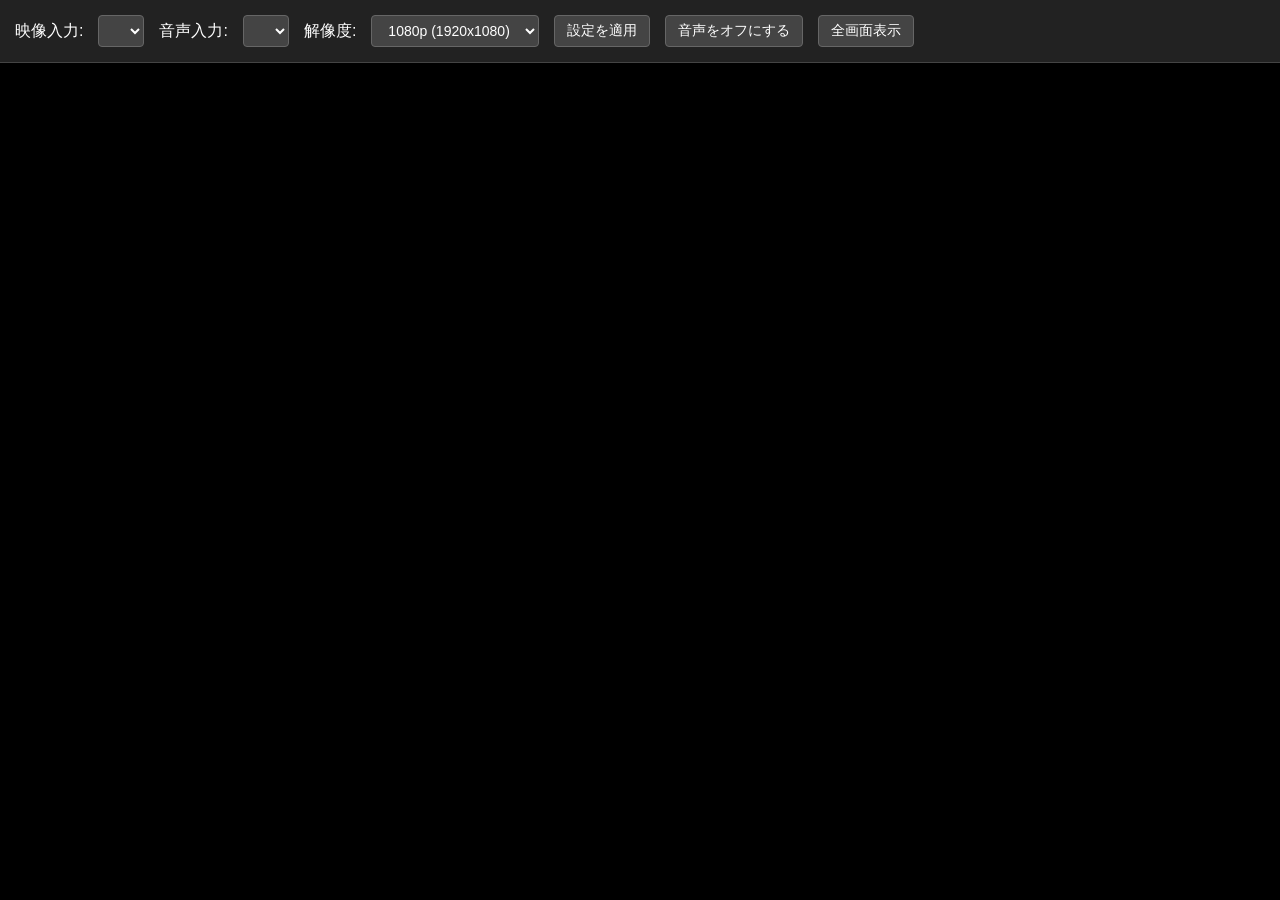
==== index.html @ 320033e0 "Update index.html" ====
<!DOCTYPE html>
<html lang="ja">
<head>
    <meta charset="UTF-8">
    <title>Capture Viewer</title>
    <style>
        /* 画面全体のレイアウト設定 */
        body { margin: 0; padding: 0; background: #111; color: #fff; font-family: sans-serif; display: flex; flex-direction: column; height: 100vh; }
        
        /* コントロールパネルのデザイン */
        #controls { padding: 15px; background: #222; display: flex; gap: 15px; align-items: center; flex-wrap: wrap; border-bottom: 1px solid #444; }
        
        /* 映像表示エリアのデザイン */
        #video-container { flex-grow: 1; display: flex; justify-content: center; align-items: center; background: #000; }
        video { max-width: 100%; max-height: 100%; object-fit: contain; }
        
        /* フォーム部品のデザイン */
        button, select { padding: 6px 12px; font-size: 14px; background: #444; color: #fff; border: 1px solid #666; border-radius: 4px; cursor: pointer; }
        button:hover, select:hover { background: #555; }
        
        /* ミュート状態のボタンデザイン */
        #mute-btn.muted { background: #cc0000; border-color: #aa0000; }
        #mute-btn.muted:hover { background: #ee0000; }
    </style>
</head>
<body>

<!-- 設定項目UI -->
<div id="controls">
    <label for="video-source">映像入力:</label>
    <select id="video-source"></select>

    <label for="audio-source">音声入力:</label>
    <select id="audio-source"></select>

    <label for="resolution">解像度:</label>
    <select id="resolution">
        <option value="1920x1080">1080p (1920x1080)</option>
        <option value="1280x720">720p (1280x720)</option>
        <option value="640x480">480p (640x480)</option>
    </select>

    <button id="start-btn">設定を適用</button>
    <button id="mute-btn">音声をオフにする</button>
    <button id="fullscreen-btn">全画面表示</button>
</div>

<!-- 映像表示領域 -->
<div id="video-container">
    <video autoplay id="v" playsinline></video>
</div>

<script>
    const videoElement = document.getElementById('v');
    const videoSelect = document.getElementById('video-source');
    const audioSelect = document.getElementById('audio-source');
    const resolutionSelect = document.getElementById('resolution');
    const startBtn = document.getElementById('start-btn');
    const muteBtn = document.getElementById('mute-btn');
    const fullscreenBtn = document.getElementById('fullscreen-btn');

    let currentStream;
    let isMuted = false;

    // 1. 接続されているデバイスを取得し、プルダウンに追加する
    async function getDevices() {
        try {
            await navigator.mediaDevices.getUserMedia({ video: true, audio: true });
            const devices = await navigator.mediaDevices.enumerateDevices();
            
            videoSelect.innerHTML = '';
            audioSelect.innerHTML = '';

            devices.forEach(device => {
                const option = document.createElement('option');
                option.value = device.deviceId;
                if (device.kind === 'videoinput') {
                    option.text = device.label || `カメラ ${videoSelect.length + 1}`;
                    videoSelect.appendChild(option);
                } else if (device.kind === 'audioinput') {
                    option.text = device.label || `マイク ${audioSelect.length + 1}`;
                    audioSelect.appendChild(option);
                }
            });
        } catch (error) {
            console.error('デバイスの取得エラー:', error);
            alert('カメラ・マイクへのアクセスが許可されていないか、デバイスが見つかりません。');
        }
    }

    // 2. 選択された設定で映像と音声の取得を開始する
    async function startStream() {
        if (currentStream) {
            currentStream.getTracks().forEach(track => track.stop());
        }

        const videoSource = videoSelect.value;
        const audioSource = audioSelect.value;
        const [width, height] = resolutionSelect.value.split('x').map(Number);

        const constraints = {
            video: {
                deviceId: videoSource ? { exact: videoSource } : undefined,
                width: { ideal: width },
                height: { ideal: height }
            },
            audio: {
                deviceId: audioSource ? { exact: audioSource } : undefined,
                echoCancellation: false,
                noiseSuppression: false,
                autoGainControl: false
            }
        };

        try {
            currentStream = await navigator.mediaDevices.getUserMedia(constraints);
            videoElement.srcObject = currentStream;
            
            // 設定適用時、現在のミュート状態を引き継ぐ
            const audioTracks = currentStream.getAudioTracks();
            if (audioTracks.length > 0) {
                audioTracks[0].enabled = !isMuted;
            }
        } catch (error) {
            console.error('ストリーム開始エラー:', error);
            alert('選択した設定で映像を取得できませんでした。');
        }
    }

    // 3. ミュートボタンの挙動
    muteBtn.addEventListener('click', () => {
        if (!currentStream) return;
        
        const audioTracks = currentStream.getAudioTracks();
        if (audioTracks.length > 0) {
            isMuted = !isMuted;
            audioTracks[0].enabled = !isMuted; // 音声トラックの有効/無効を切り替え
            
            // ボタンのテキストと見た目を変更
            if (isMuted) {
                muteBtn.textContent = '音声をオンにする';
                muteBtn.classList.add('muted');
            } else {
                muteBtn.textContent = '音声をオフにする';
                muteBtn.classList.remove('muted');
            }
        }
    });

    // 4. 全画面表示ボタンの挙動
    fullscreenBtn.addEventListener('click', () => {
        if (!document.fullscreenElement) {
            videoElement.requestFullscreen().catch(err => {
                alert(`全画面表示エラー: ${err.message}`);
            });
        } else {
            document.exitFullscreen();
        }
    });

    // イベントリスナーの登録と初期化
    startBtn.addEventListener('click', startStream);
    getDevices().then(startStream);

</script>
</body>
</html>
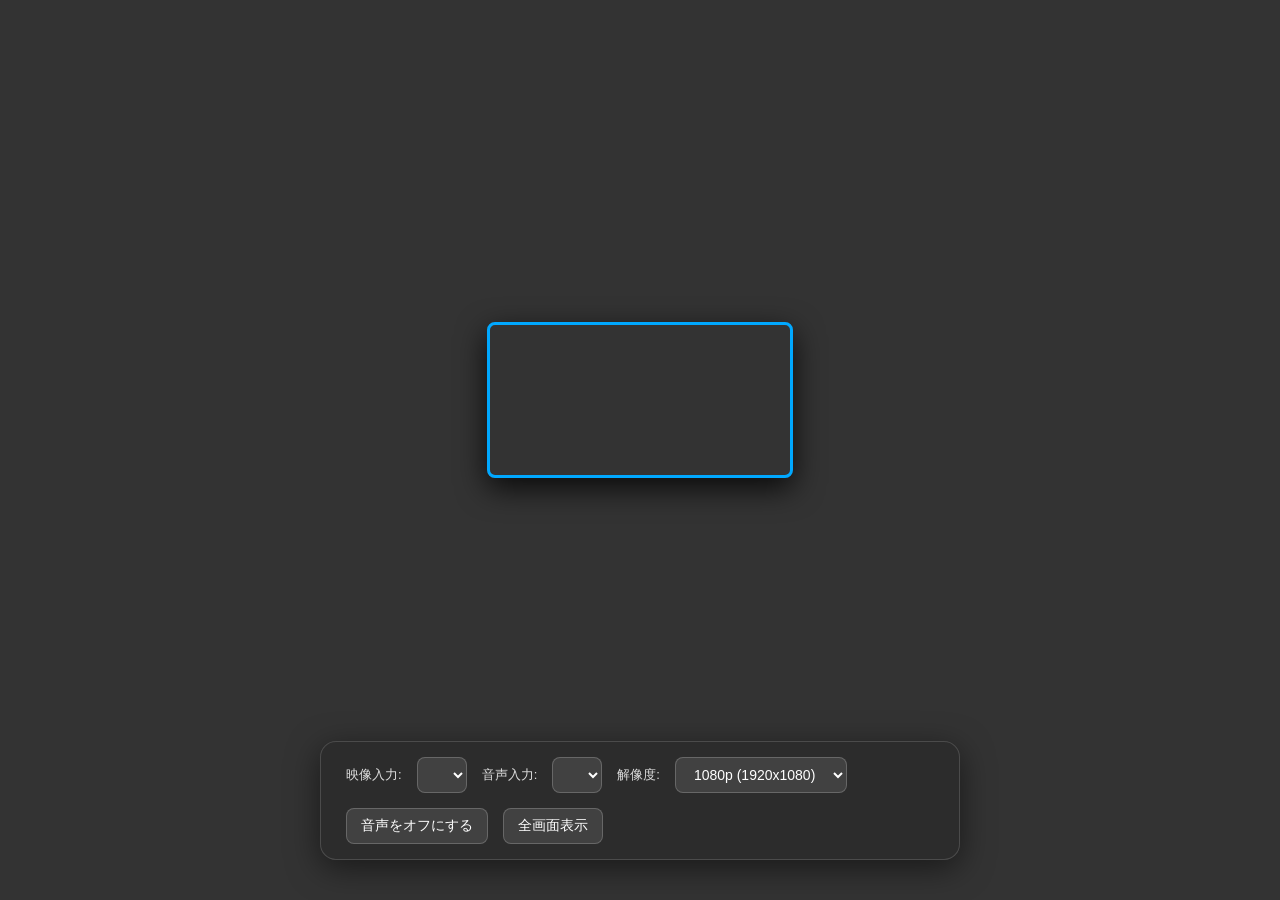
==== commit db7bb12a: "Update index.html" ====
--- a/index.html
+++ b/index.html
@@ -1,167 +1,147 @@
 <!DOCTYPE html>
 <html lang="ja">
+
 <head>
     <meta charset="UTF-8">
     <title>Capture Viewer</title>
-    <style>
-        /* 画面全体のレイアウト設定 */
-        body { margin: 0; padding: 0; background: #111; color: #fff; font-family: sans-serif; display: flex; flex-direction: column; height: 100vh; }
-        
-        /* コントロールパネルのデザイン */
-        #controls { padding: 15px; background: #222; display: flex; gap: 15px; align-items: center; flex-wrap: wrap; border-bottom: 1px solid #444; }
-        
-        /* 映像表示エリアのデザイン */
-        #video-container { flex-grow: 1; display: flex; justify-content: center; align-items: center; background: #000; }
-        video { max-width: 100%; max-height: 100%; object-fit: contain; }
-        
-        /* フォーム部品のデザイン */
-        button, select { padding: 6px 12px; font-size: 14px; background: #444; color: #fff; border: 1px solid #666; border-radius: 4px; cursor: pointer; }
-        button:hover, select:hover { background: #555; }
-        
-        /* ミュート状態のボタンデザイン */
-        #mute-btn.muted { background: #cc0000; border-color: #aa0000; }
-        #mute-btn.muted:hover { background: #ee0000; }
-    </style>
+    <!-- 外部のCSSファイルを読み込む設定 -->
+    <link rel="stylesheet" href="style.css">
 </head>
+
 <body>
 
-<!-- 設定項目UI -->
-<div id="controls">
-    <label for="video-source">映像入力:</label>
-    <select id="video-source"></select>
+    <!-- 映像表示領域 -->
+    <div id="video-container">
+        <video autoplay id="v" playsinline></video>
+    </div>
 
-    <label for="audio-source">音声入力:</label>
-    <select id="audio-source"></select>
+    <!-- グラスモーフィズム調UI -->
+    <div id="controls">
+        <label for="video-source">映像入力:</label>
+        <select id="video-source"></select>
 
-    <label for="resolution">解像度:</label>
-    <select id="resolution">
-        <option value="1920x1080">1080p (1920x1080)</option>
-        <option value="1280x720">720p (1280x720)</option>
-        <option value="640x480">480p (640x480)</option>
-    </select>
+        <label for="audio-source">音声入力:</label>
+        <select id="audio-source"></select>
 
-    <button id="start-btn">設定を適用</button>
-    <button id="mute-btn">音声をオフにする</button>
-    <button id="fullscreen-btn">全画面表示</button>
-</div>
+        <label for="resolution">解像度:</label>
+        <select id="resolution">
+            <option value="1920x1080">1080p (1920x1080)</option>
+            <option value="1280x720">720p (1280x720)</option>
+            <option value="640x480">480p (640x480)</option>
+        </select>
 
-<!-- 映像表示領域 -->
-<div id="video-container">
-    <video autoplay id="v" playsinline></video>
-</div>
+        <button id="mute-btn">音声をオフにする</button>
+        <button id="fullscreen-btn">全画面表示</button>
+    </div>
 
-<script>
-    const videoElement = document.getElementById('v');
-    const videoSelect = document.getElementById('video-source');
-    const audioSelect = document.getElementById('audio-source');
-    const resolutionSelect = document.getElementById('resolution');
-    const startBtn = document.getElementById('start-btn');
-    const muteBtn = document.getElementById('mute-btn');
-    const fullscreenBtn = document.getElementById('fullscreen-btn');
+    <script>
+        const videoElement = document.getElementById('v');
+        const videoSelect = document.getElementById('video-source');
+        const audioSelect = document.getElementById('audio-source');
+        const resolutionSelect = document.getElementById('resolution');
+        const muteBtn = document.getElementById('mute-btn');
+        const fullscreenBtn = document.getElementById('fullscreen-btn');
 
-    let currentStream;
-    let isMuted = false;
+        let currentStream;
+        let isMuted = false;
 
-    // 1. 接続されているデバイスを取得し、プルダウンに追加する
-    async function getDevices() {
-        try {
-            await navigator.mediaDevices.getUserMedia({ video: true, audio: true });
-            const devices = await navigator.mediaDevices.enumerateDevices();
-            
-            videoSelect.innerHTML = '';
-            audioSelect.innerHTML = '';
+        async function getDevices() {
+            try {
+                await navigator.mediaDevices.getUserMedia({ video: true, audio: true });
+                const devices = await navigator.mediaDevices.enumerateDevices();
 
-            devices.forEach(device => {
-                const option = document.createElement('option');
-                option.value = device.deviceId;
-                if (device.kind === 'videoinput') {
-                    option.text = device.label || `カメラ ${videoSelect.length + 1}`;
-                    videoSelect.appendChild(option);
-                } else if (device.kind === 'audioinput') {
-                    option.text = device.label || `マイク ${audioSelect.length + 1}`;
-                    audioSelect.appendChild(option);
-                }
-            });
-        } catch (error) {
-            console.error('デバイスの取得エラー:', error);
-            alert('カメラ・マイクへのアクセスが許可されていないか、デバイスが見つかりません。');
-        }
-    }
+                videoSelect.innerHTML = '';
+                audioSelect.innerHTML = '';
 
-    // 2. 選択された設定で映像と音声の取得を開始する
-    async function startStream() {
-        if (currentStream) {
-            currentStream.getTracks().forEach(track => track.stop());
+                devices.forEach(device => {
+                    const option = document.createElement('option');
+                    option.value = device.deviceId;
+                    if (device.kind === 'videoinput') {
+                        option.text = device.label || `カメラ ${videoSelect.length + 1}`;
+                        videoSelect.appendChild(option);
+                    } else if (device.kind === 'audioinput') {
+                        option.text = device.label || `マイク ${audioSelect.length + 1}`;
+                        audioSelect.appendChild(option);
+                    }
+                });
+            } catch (error) {
+                console.error('デバイスの取得エラー:', error);
+                alert('カメラ・マイクへのアクセスが許可されていないか、デバイスが見つかりません。');
+            }
         }
 
-        const videoSource = videoSelect.value;
-        const audioSource = audioSelect.value;
-        const [width, height] = resolutionSelect.value.split('x').map(Number);
+        async function startStream() {
+            if (currentStream) {
+                currentStream.getTracks().forEach(track => track.stop());
+            }
 
-        const constraints = {
-            video: {
-                deviceId: videoSource ? { exact: videoSource } : undefined,
-                width: { ideal: width },
-                height: { ideal: height }
-            },
-            audio: {
-                deviceId: audioSource ? { exact: audioSource } : undefined,
-                echoCancellation: false,
-                noiseSuppression: false,
-                autoGainControl: false
+            const videoSource = videoSelect.value;
+            const audioSource = audioSelect.value;
+            const [width, height] = resolutionSelect.value.split('x').map(Number);
+
+            const constraints = {
+                video: {
+                    deviceId: videoSource ? { exact: videoSource } : undefined,
+                    width: { ideal: width },
+                    height: { ideal: height }
+                },
+                audio: {
+                    deviceId: audioSource ? { exact: audioSource } : undefined,
+                    echoCancellation: false,
+                    noiseSuppression: false,
+                    autoGainControl: false
+                }
+            };
+
+            try {
+                currentStream = await navigator.mediaDevices.getUserMedia(constraints);
+                videoElement.srcObject = currentStream;
+
+                const audioTracks = currentStream.getAudioTracks();
+                if (audioTracks.length > 0) {
+                    audioTracks[0].enabled = !isMuted;
+                }
+            } catch (error) {
+                console.error('ストリーム開始エラー:', error);
+                alert('選択した設定で映像を取得できませんでした。');
             }
-        };
+        }
 
-        try {
-            currentStream = await navigator.mediaDevices.getUserMedia(constraints);
-            videoElement.srcObject = currentStream;
-            
-            // 設定適用時、現在のミュート状態を引き継ぐ
+        muteBtn.addEventListener('click', () => {
+            if (!currentStream) return;
+
             const audioTracks = currentStream.getAudioTracks();
             if (audioTracks.length > 0) {
+                isMuted = !isMuted;
                 audioTracks[0].enabled = !isMuted;
+
+                if (isMuted) {
+                    muteBtn.textContent = '音声をオンにする';
+                    muteBtn.classList.add('muted');
+                } else {
+                    muteBtn.textContent = '音声をオフにする';
+                    muteBtn.classList.remove('muted');
+                }
             }
-        } catch (error) {
-            console.error('ストリーム開始エラー:', error);
-            alert('選択した設定で映像を取得できませんでした。');
-        }
-    }
+        });
 
-    // 3. ミュートボタンの挙動
-    muteBtn.addEventListener('click', () => {
-        if (!currentStream) return;
-        
-        const audioTracks = currentStream.getAudioTracks();
-        if (audioTracks.length > 0) {
-            isMuted = !isMuted;
-            audioTracks[0].enabled = !isMuted; // 音声トラックの有効/無効を切り替え
-            
-            // ボタンのテキストと見た目を変更
-            if (isMuted) {
-                muteBtn.textContent = '音声をオンにする';
-                muteBtn.classList.add('muted');
+        fullscreenBtn.addEventListener('click', () => {
+            if (!document.fullscreenElement) {
+                videoElement.requestFullscreen().catch(err => {
+                    alert(`全画面表示エラー: ${err.message}`);
+                });
             } else {
-                muteBtn.textContent = '音声をオフにする';
-                muteBtn.classList.remove('muted');
+                document.exitFullscreen();
             }
-        }
-    });
+        });
 
-    // 4. 全画面表示ボタンの挙動
-    fullscreenBtn.addEventListener('click', () => {
-        if (!document.fullscreenElement) {
-            videoElement.requestFullscreen().catch(err => {
-                alert(`全画面表示エラー: ${err.message}`);
-            });
-        } else {
-            document.exitFullscreen();
-        }
-    });
+        videoSelect.addEventListener('change', startStream);
+        audioSelect.addEventListener('change', startStream);
+        resolutionSelect.addEventListener('change', startStream);
 
-    // イベントリスナーの登録と初期化
-    startBtn.addEventListener('click', startStream);
-    getDevices().then(startStream);
+        getDevices().then(startStream);
 
-</script>
+    </script>
 </body>
+
 </html>
--- a/style.css
+++ b/style.css
@@ -0,0 +1,97 @@
+/* 画面全体の設定 */
+body {
+    margin: 0;
+    padding: 0;
+    background: #333333;
+    /* 背景をダークグレーに変更 */
+    font-family: 'Helvetica Neue', Arial, sans-serif;
+    overflow: hidden;
+    height: 100vh;
+    display: flex;
+    justify-content: center;
+    align-items: center;
+}
+
+/* 映像エリアのコンテナ（下部のコントロールパネルと被らないように余白を設定） */
+#video-container {
+    width: 100%;
+    height: 100%;
+    display: flex;
+    justify-content: center;
+    align-items: center;
+    padding-bottom: 100px;
+    box-sizing: border-box;
+}
+
+/* 映像を画面の85%までのサイズに抑え、角を丸くして縁取りと影をつける */
+video {
+    max-width: 85%;
+    max-height: 85%;
+    object-fit: contain;
+    border-radius: 8px;
+    border: 3px solid #00a8ff;
+    /* 映像の縁を青色で囲う（別の色にしたい場合は #00a8ff を変更してください） */
+    box-shadow: 0 10px 30px rgba(0, 0, 0, 0.8);
+}
+
+/* グラスモーフィズム調のコントロールパネル */
+#controls {
+    position: absolute;
+    bottom: 40px;
+    left: 50%;
+    transform: translateX(-50%);
+    padding: 15px 25px;
+    display: flex;
+    gap: 15px;
+    align-items: center;
+    flex-wrap: wrap;
+    border-radius: 16px;
+    background: rgba(40, 40, 40, 0.6);
+    backdrop-filter: blur(12px);
+    -webkit-backdrop-filter: blur(12px);
+    border: 1px solid rgba(255, 255, 255, 0.15);
+    box-shadow: 0 8px 32px rgba(0, 0, 0, 0.5);
+    z-index: 10;
+    color: #e0e0e0;
+}
+
+/* フォーム部品のデザイン */
+label {
+    font-size: 13px;
+    color: #ddd;
+}
+
+button,
+select {
+    padding: 8px 14px;
+    font-size: 14px;
+    background: rgba(255, 255, 255, 0.1);
+    color: #fff;
+    border: 1px solid rgba(255, 255, 255, 0.2);
+    border-radius: 8px;
+    cursor: pointer;
+    transition: all 0.2s ease;
+    outline: none;
+}
+
+button:hover,
+select:hover {
+    background: rgba(255, 255, 255, 0.2);
+    border-color: rgba(255, 255, 255, 0.4);
+}
+
+/* プルダウンのリスト部分は不透明に設定 */
+select option {
+    background: #333;
+    color: #fff;
+}
+
+/* ミュート状態のボタンデザイン */
+#mute-btn.muted {
+    background: rgba(220, 53, 69, 0.7);
+    border-color: rgba(220, 53, 69, 0.9);
+}
+
+#mute-btn.muted:hover {
+    background: rgba(220, 53, 69, 0.9);
+}
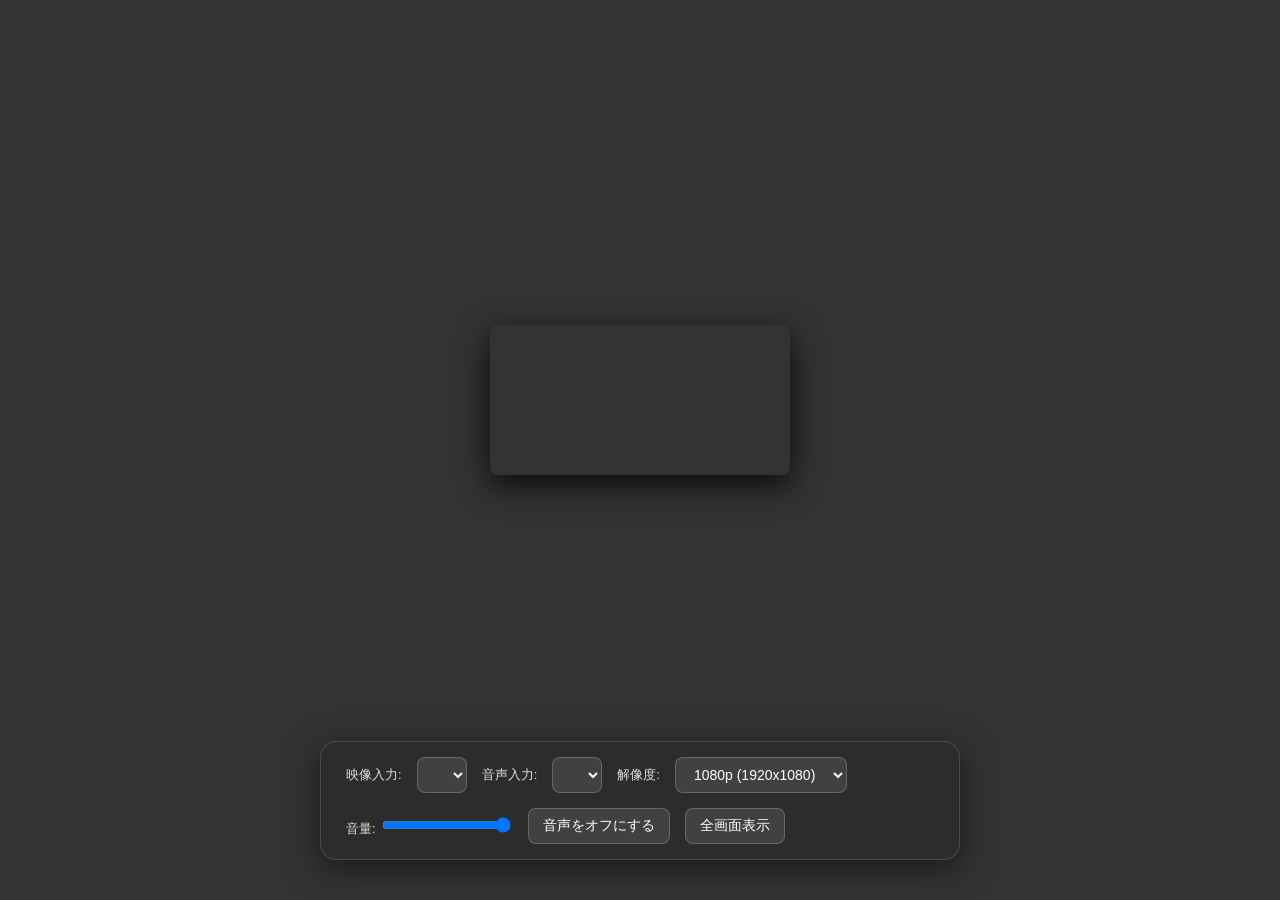
==== commit 28afbf96: "Update index.html" ====
--- a/index.html
+++ b/index.html
@@ -1,147 +1,191 @@
 <!DOCTYPE html>
 <html lang="ja">
-
 <head>
     <meta charset="UTF-8">
     <title>Capture Viewer</title>
-    <!-- 外部のCSSファイルを読み込む設定 -->
     <link rel="stylesheet" href="style.css">
 </head>
-
 <body>
 
-    <!-- 映像表示領域 -->
-    <div id="video-container">
-        <video autoplay id="v" playsinline></video>
+<!-- 映像表示領域 -->
+<div id="video-container">
+    <video autoplay id="v" playsinline></video>
+</div>
+
+<!-- グラスモーフィズム調UI -->
+<div id="controls">
+    <label for="video-source">映像入力:</label>
+    <select id="video-source"></select>
+
+    <label for="audio-source">音声入力:</label>
+    <select id="audio-source"></select>
+
+    <label for="resolution">解像度:</label>
+    <select id="resolution">
+        <option value="1920x1080">1080p (1920x1080)</option>
+        <option value="1280x720">720p (1280x720)</option>
+        <option value="640x480">480p (640x480)</option>
+    </select>
+
+    <!-- 音量調整スライダー -->
+    <div class="volume-container">
+        <label for="volume-slider">音量:</label>
+        <input type="range" id="volume-slider" min="0" max="1" step="0.01" value="1">
     </div>
 
-    <!-- グラスモーフィズム調UI -->
-    <div id="controls">
-        <label for="video-source">映像入力:</label>
-        <select id="video-source"></select>
+    <button id="mute-btn">音声をオフにする</button>
+    <button id="fullscreen-btn">全画面表示</button>
+</div>
 
-        <label for="audio-source">音声入力:</label>
-        <select id="audio-source"></select>
+<script>
+    const videoElement = document.getElementById('v');
+    const videoSelect = document.getElementById('video-source');
+    const audioSelect = document.getElementById('audio-source');
+    const resolutionSelect = document.getElementById('resolution');
+    const volumeSlider = document.getElementById('volume-slider');
+    const muteBtn = document.getElementById('mute-btn');
+    const fullscreenBtn = document.getElementById('fullscreen-btn');
 
-        <label for="resolution">解像度:</label>
-        <select id="resolution">
-            <option value="1920x1080">1080p (1920x1080)</option>
-            <option value="1280x720">720p (1280x720)</option>
-            <option value="640x480">480p (640x480)</option>
-        </select>
+    let currentStream;
+    let isMuted = false;
 
-        <button id="mute-btn">音声をオフにする</button>
-        <button id="fullscreen-btn">全画面表示</button>
-    </div>
+    // ブラウザに保存された設定を読み込む関数
+    function loadSettings() {
+        const savedVideo = localStorage.getItem('capture_video');
+        const savedAudio = localStorage.getItem('capture_audio');
+        const savedResolution = localStorage.getItem('capture_resolution');
+        const savedVolume = localStorage.getItem('capture_volume');
 
-    <script>
-        const videoElement = document.getElementById('v');
-        const videoSelect = document.getElementById('video-source');
-        const audioSelect = document.getElementById('audio-source');
-        const resolutionSelect = document.getElementById('resolution');
-        const muteBtn = document.getElementById('mute-btn');
-        const fullscreenBtn = document.getElementById('fullscreen-btn');
+        if (savedVideo) videoSelect.value = savedVideo;
+        if (savedAudio) audioSelect.value = savedAudio;
+        if (savedResolution) resolutionSelect.value = savedResolution;
+        if (savedVolume !== null) {
+            volumeSlider.value = savedVolume;
+            videoElement.volume = parseFloat(savedVolume);
+        }
+    }
 
-        let currentStream;
-        let isMuted = false;
+    // 現在の設定を保存する関数
+    function saveSettings() {
+        localStorage.setItem('capture_video', videoSelect.value);
+        localStorage.setItem('capture_audio', audioSelect.value);
+        localStorage.setItem('capture_resolution', resolutionSelect.value);
+    }
 
-        async function getDevices() {
-            try {
-                await navigator.mediaDevices.getUserMedia({ video: true, audio: true });
-                const devices = await navigator.mediaDevices.enumerateDevices();
+    async function getDevices() {
+        try {
+            await navigator.mediaDevices.getUserMedia({ video: true, audio: true });
+            const devices = await navigator.mediaDevices.enumerateDevices();
+            
+            videoSelect.innerHTML = '';
+            audioSelect.innerHTML = '';
 
-                videoSelect.innerHTML = '';
-                audioSelect.innerHTML = '';
+            devices.forEach(device => {
+                const option = document.createElement('option');
+                option.value = device.deviceId;
+                
+                // デバイス名の末尾にある「(英数字:英数字)」のパターンを削除
+                let cleanLabel = device.label || '';
+                cleanLabel = cleanLabel.replace(/\s*\([a-zA-Z0-9:]+\)$/, '');
 
-                devices.forEach(device => {
-                    const option = document.createElement('option');
-                    option.value = device.deviceId;
-                    if (device.kind === 'videoinput') {
-                        option.text = device.label || `カメラ ${videoSelect.length + 1}`;
-                        videoSelect.appendChild(option);
-                    } else if (device.kind === 'audioinput') {
-                        option.text = device.label || `マイク ${audioSelect.length + 1}`;
-                        audioSelect.appendChild(option);
-                    }
-                });
-            } catch (error) {
-                console.error('デバイスの取得エラー:', error);
-                alert('カメラ・マイクへのアクセスが許可されていないか、デバイスが見つかりません。');
+                if (device.kind === 'videoinput') {
+                    option.text = cleanLabel || `カメラ ${videoSelect.length + 1}`;
+                    videoSelect.appendChild(option);
+                } else if (device.kind === 'audioinput') {
+                    option.text = cleanLabel || `マイク ${audioSelect.length + 1}`;
+                    audioSelect.appendChild(option);
+                }
+            });
+
+            // プルダウン作成後に保存済みの設定を適用
+            loadSettings();
+
+        } catch (error) {
+            console.error('デバイスの取得エラー:', error);
+            alert('カメラ・マイクへのアクセスが許可されていないか、デバイスが見つかりません。');
+        }
+    }
+
+    async function startStream() {
+        if (currentStream) {
+            currentStream.getTracks().forEach(track => track.stop());
+        }
+
+        saveSettings(); // 設定が変更されるたびに保存
+
+        const videoSource = videoSelect.value;
+        const audioSource = audioSelect.value;
+        const [width, height] = resolutionSelect.value.split('x').map(Number);
+
+        const constraints = {
+            video: {
+                deviceId: videoSource ? { exact: videoSource } : undefined,
+                width: { ideal: width },
+                height: { ideal: height }
+            },
+            audio: {
+                deviceId: audioSource ? { exact: audioSource } : undefined,
+                echoCancellation: false,
+                noiseSuppression: false,
+                autoGainControl: false
+            }
+        };
+
+        try {
+            currentStream = await navigator.mediaDevices.getUserMedia(constraints);
+            videoElement.srcObject = currentStream;
+            
+            const audioTracks = currentStream.getAudioTracks();
+            if (audioTracks.length > 0) {
+                audioTracks[0].enabled = !isMuted;
+            }
+        } catch (error) {
+            console.error('ストリーム開始エラー:', error);
+            alert('選択した設定で映像を取得できませんでした。');
+        }
+    }
+
+    // 音量スライダーを動かした際の処理
+    volumeSlider.addEventListener('input', (e) => {
+        const vol = e.target.value;
+        videoElement.volume = parseFloat(vol);
+        localStorage.setItem('capture_volume', vol); // 音量も保存
+    });
+
+    muteBtn.addEventListener('click', () => {
+        if (!currentStream) return;
+        
+        const audioTracks = currentStream.getAudioTracks();
+        if (audioTracks.length > 0) {
+            isMuted = !isMuted;
+            audioTracks[0].enabled = !isMuted;
+            
+            if (isMuted) {
+                muteBtn.textContent = '音声をオンにする';
+                muteBtn.classList.add('muted');
+            } else {
+                muteBtn.textContent = '音声をオフにする';
+                muteBtn.classList.remove('muted');
             }
         }
+    });
 
-        async function startStream() {
-            if (currentStream) {
-                currentStream.getTracks().forEach(track => track.stop());
-            }
+    fullscreenBtn.addEventListener('click', () => {
+        if (!document.fullscreenElement) {
+            videoElement.requestFullscreen().catch(err => {
+                alert(`全画面表示エラー: ${err.message}`);
+            });
+        } else {
+            document.exitFullscreen();
+        }
+    });
 
-            const videoSource = videoSelect.value;
-            const audioSource = audioSelect.value;
-            const [width, height] = resolutionSelect.value.split('x').map(Number);
+    videoSelect.addEventListener('change', startStream);
+    audioSelect.addEventListener('change', startStream);
+    resolutionSelect.addEventListener('change', startStream);
 
-            const constraints = {
-                video: {
-                    deviceId: videoSource ? { exact: videoSource } : undefined,
-                    width: { ideal: width },
-                    height: { ideal: height }
-                },
-                audio: {
-                    deviceId: audioSource ? { exact: audioSource } : undefined,
-                    echoCancellation: false,
-                    noiseSuppression: false,
-                    autoGainControl: false
-                }
-            };
+    getDevices().then(startStream);
 
-            try {
-                currentStream = await navigator.mediaDevices.getUserMedia(constraints);
-                videoElement.srcObject = currentStream;
-
-                const audioTracks = currentStream.getAudioTracks();
-                if (audioTracks.length > 0) {
-                    audioTracks[0].enabled = !isMuted;
-                }
-            } catch (error) {
-                console.error('ストリーム開始エラー:', error);
-                alert('選択した設定で映像を取得できませんでした。');
-            }
-        }
-
-        muteBtn.addEventListener('click', () => {
-            if (!currentStream) return;
-
-            const audioTracks = currentStream.getAudioTracks();
-            if (audioTracks.length > 0) {
-                isMuted = !isMuted;
-                audioTracks[0].enabled = !isMuted;
-
-                if (isMuted) {
-                    muteBtn.textContent = '音声をオンにする';
-                    muteBtn.classList.add('muted');
-                } else {
-                    muteBtn.textContent = '音声をオフにする';
-                    muteBtn.classList.remove('muted');
-                }
-            }
-        });
-
-        fullscreenBtn.addEventListener('click', () => {
-            if (!document.fullscreenElement) {
-                videoElement.requestFullscreen().catch(err => {
-                    alert(`全画面表示エラー: ${err.message}`);
-                });
-            } else {
-                document.exitFullscreen();
-            }
-        });
-
-        videoSelect.addEventListener('change', startStream);
-        audioSelect.addEventListener('change', startStream);
-        resolutionSelect.addEventListener('change', startStream);
-
-        getDevices().then(startStream);
-
-    </script>
+</script>
 </body>
-
 </html>
--- a/style.css
+++ b/style.css
@@ -29,7 +29,6 @@
     max-height: 85%;
     object-fit: contain;
     border-radius: 8px;
-    border: 3px solid #00a8ff;
     /* 映像の縁を青色で囲う（別の色にしたい場合は #00a8ff を変更してください） */
     box-shadow: 0 10px 30px rgba(0, 0, 0, 0.8);
 }
@@ -94,4 +93,4 @@
 
 #mute-btn.muted:hover {
     background: rgba(220, 53, 69, 0.9);
-}+}
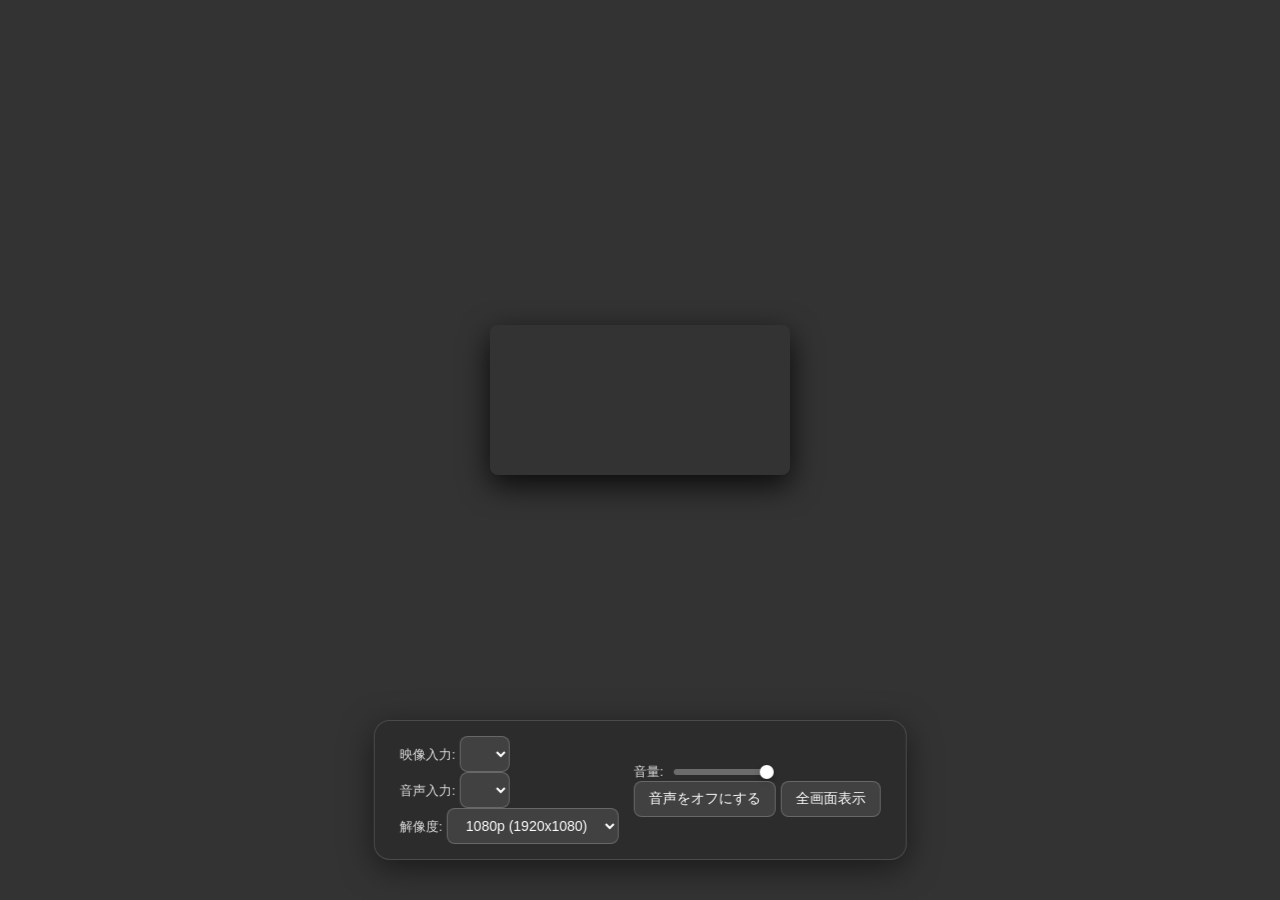
==== commit 87a2e2c4: "Update index.html" ====
--- a/index.html
+++ b/index.html
@@ -14,27 +14,35 @@
 
 <!-- グラスモーフィズム調UI -->
 <div id="controls">
-    <label for="video-source">映像入力:</label>
-    <select id="video-source"></select>
-
-    <label for="audio-source">音声入力:</label>
-    <select id="audio-source"></select>
-
-    <label for="resolution">解像度:</label>
-    <select id="resolution">
-        <option value="1920x1080">1080p (1920x1080)</option>
-        <option value="1280x720">720p (1280x720)</option>
-        <option value="640x480">480p (640x480)</option>
-    </select>
-
-    <!-- 音量調整スライダー -->
-    <div class="volume-container">
-        <label for="volume-slider">音量:</label>
-        <input type="range" id="volume-slider" min="0" max="1" step="0.01" value="1">
+    <!-- 上段：入力デバイスと解像度 -->
+    <div class="controls-row">
+        <div class="control-group">
+            <label for="video-source">映像入力:</label>
+            <select id="video-source"></select>
+        </div>
+        <div class="control-group">
+            <label for="audio-source">音声入力:</label>
+            <select id="audio-source"></select>
+        </div>
+        <div class="control-group">
+            <label for="resolution">解像度:</label>
+            <select id="resolution">
+                <option value="1920x1080">1080p (1920x1080)</option>
+                <option value="1280x720">720p (1280x720)</option>
+                <option value="640x480">480p (640x480)</option>
+            </select>
+        </div>
     </div>
-
-    <button id="mute-btn">音声をオフにする</button>
-    <button id="fullscreen-btn">全画面表示</button>
+    
+    <!-- 下段：操作ボタンと音量 -->
+    <div class="controls-row">
+        <div class="control-group volume-container">
+            <label for="volume-slider">音量:</label>
+            <input type="range" id="volume-slider" min="0" max="1" step="0.01" value="1">
+        </div>
+        <button id="mute-btn">音声をオフにする</button>
+        <button id="fullscreen-btn">全画面表示</button>
+    </div>
 </div>
 
 <script>
@@ -49,7 +57,6 @@
     let currentStream;
     let isMuted = false;
 
-    // ブラウザに保存された設定を読み込む関数
     function loadSettings() {
         const savedVideo = localStorage.getItem('capture_video');
         const savedAudio = localStorage.getItem('capture_audio');
@@ -65,7 +72,6 @@
         }
     }
 
-    // 現在の設定を保存する関数
     function saveSettings() {
         localStorage.setItem('capture_video', videoSelect.value);
         localStorage.setItem('capture_audio', audioSelect.value);
@@ -84,7 +90,6 @@
                 const option = document.createElement('option');
                 option.value = device.deviceId;
                 
-                // デバイス名の末尾にある「(英数字:英数字)」のパターンを削除
                 let cleanLabel = device.label || '';
                 cleanLabel = cleanLabel.replace(/\s*\([a-zA-Z0-9:]+\)$/, '');
 
@@ -97,7 +102,6 @@
                 }
             });
 
-            // プルダウン作成後に保存済みの設定を適用
             loadSettings();
 
         } catch (error) {
@@ -111,7 +115,7 @@
             currentStream.getTracks().forEach(track => track.stop());
         }
 
-        saveSettings(); // 設定が変更されるたびに保存
+        saveSettings(); 
 
         const videoSource = videoSelect.value;
         const audioSource = audioSelect.value;
@@ -145,11 +149,10 @@
         }
     }
 
-    // 音量スライダーを動かした際の処理
     volumeSlider.addEventListener('input', (e) => {
         const vol = e.target.value;
         videoElement.volume = parseFloat(vol);
-        localStorage.setItem('capture_volume', vol); // 音量も保存
+        localStorage.setItem('capture_volume', vol);
     });
 
     muteBtn.addEventListener('click', () => {
--- a/style.css
+++ b/style.css
@@ -1,36 +1,34 @@
 /* 画面全体の設定 */
-body {
-    margin: 0;
-    padding: 0;
-    background: #333333;
-    /* 背景をダークグレーに変更 */
-    font-family: 'Helvetica Neue', Arial, sans-serif;
-    overflow: hidden;
-    height: 100vh;
-    display: flex;
-    justify-content: center;
-    align-items: center;
+body { 
+    margin: 0; 
+    padding: 0; 
+    background: #333333; 
+    font-family: 'Helvetica Neue', Arial, sans-serif; 
+    overflow: hidden; 
+    height: 100vh; 
+    display: flex; 
+    justify-content: center; 
+    align-items: center; 
 }
 
-/* 映像エリアのコンテナ（下部のコントロールパネルと被らないように余白を設定） */
-#video-container {
-    width: 100%;
-    height: 100%;
-    display: flex;
-    justify-content: center;
+/* 映像エリアのコンテナ */
+#video-container { 
+    width: 100%; 
+    height: 100%; 
+    display: flex; 
+    justify-content: center; 
     align-items: center;
-    padding-bottom: 100px;
+    padding-bottom: 100px; 
     box-sizing: border-box;
 }
 
-/* 映像を画面の85%までのサイズに抑え、角を丸くして縁取りと影をつける */
-video {
-    max-width: 85%;
-    max-height: 85%;
+/* 枠線を削除し、影のみを残す */
+video { 
+    max-width: 85%; 
+    max-height: 85%; 
     object-fit: contain;
-    border-radius: 8px;
-    /* 映像の縁を青色で囲う（別の色にしたい場合は #00a8ff を変更してください） */
-    box-shadow: 0 10px 30px rgba(0, 0, 0, 0.8);
+    border-radius: 8px; 
+    box-shadow: 0 10px 30px rgba(0, 0, 0, 0.8); 
 }
 
 /* グラスモーフィズム調のコントロールパネル */
@@ -55,13 +53,12 @@
 }
 
 /* フォーム部品のデザイン */
-label {
-    font-size: 13px;
-    color: #ddd;
+label { 
+    font-size: 13px; 
+    color: #ddd; 
 }
 
-button,
-select {
+button, select {
     padding: 8px 14px;
     font-size: 14px;
     background: rgba(255, 255, 255, 0.1);
@@ -73,24 +70,56 @@
     outline: none;
 }
 
-button:hover,
-select:hover {
+button:hover, select:hover {
     background: rgba(255, 255, 255, 0.2);
     border-color: rgba(255, 255, 255, 0.4);
 }
 
-/* プルダウンのリスト部分は不透明に設定 */
-select option {
-    background: #333;
-    color: #fff;
+select option { 
+    background: #333; 
+    color: #fff; 
 }
 
-/* ミュート状態のボタンデザイン */
-#mute-btn.muted {
-    background: rgba(220, 53, 69, 0.7);
-    border-color: rgba(220, 53, 69, 0.9);
+#mute-btn.muted { 
+    background: rgba(220, 53, 69, 0.7); 
+    border-color: rgba(220, 53, 69, 0.9); 
+}
+#mute-btn.muted:hover { 
+    background: rgba(220, 53, 69, 0.9); 
 }
 
-#mute-btn.muted:hover {
-    background: rgba(220, 53, 69, 0.9);
+/* 音量調整スライダーのスタイル追加 */
+.volume-container { 
+    display: flex; 
+    align-items: center; 
+    gap: 8px; 
 }
+
+input[type="range"] {
+    -webkit-appearance: none;
+    width: 100px;
+    background: transparent;
+}
+
+input[type="range"]:focus { 
+    outline: none; 
+}
+
+input[type="range"]::-webkit-slider-runnable-track {
+    width: 100%;
+    height: 6px;
+    cursor: pointer;
+    background: rgba(255, 255, 255, 0.3);
+    border-radius: 4px;
+}
+
+input[type="range"]::-webkit-slider-thumb {
+    height: 14px;
+    width: 14px;
+    border-radius: 50%;
+    background: #fff;
+    cursor: pointer;
+    -webkit-appearance: none;
+    margin-top: -4px;
+    box-shadow: 0 2px 5px rgba(0,0,0,0.3);
+}
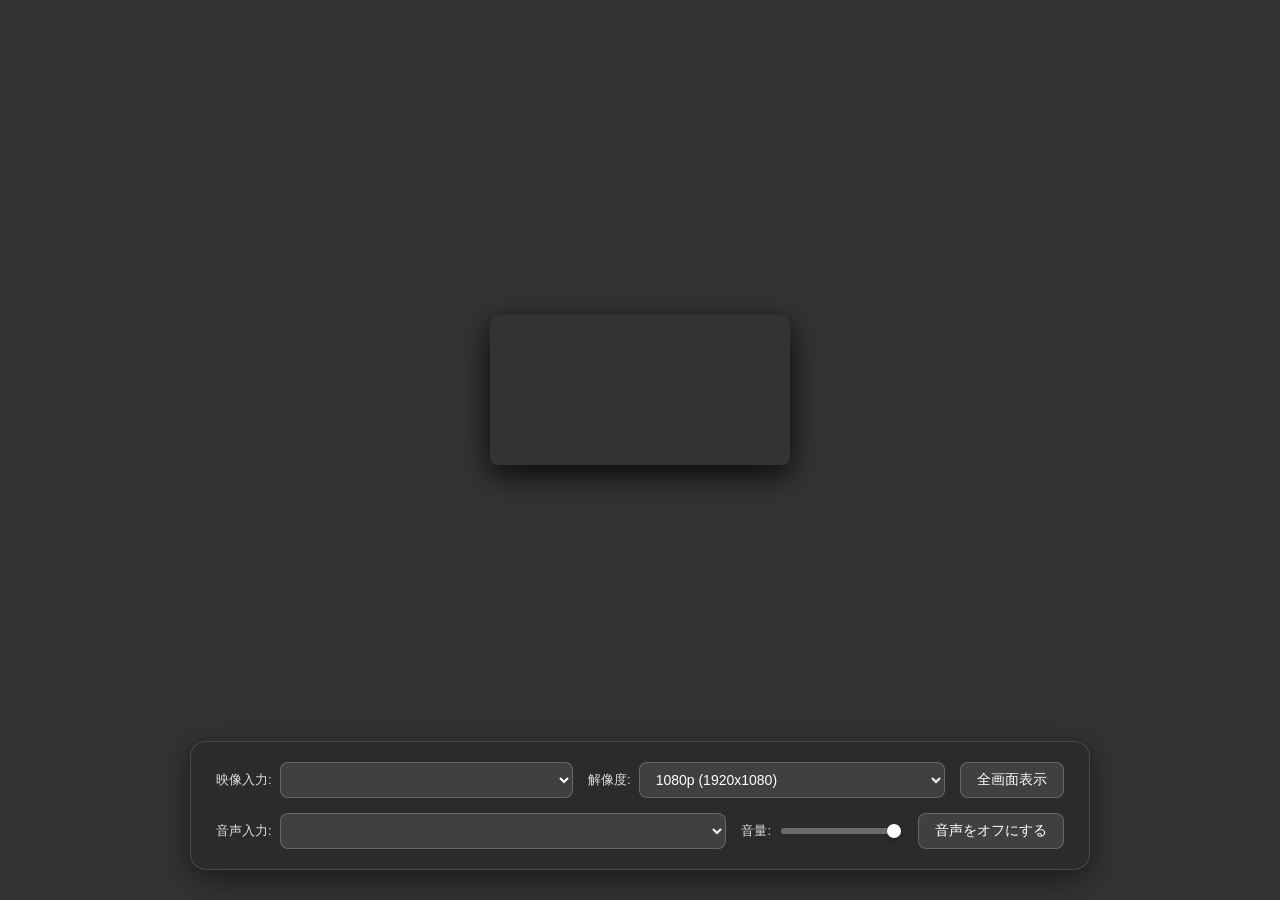
==== commit 1524b59e: "Update index.html" ====
--- a/index.html
+++ b/index.html
@@ -14,15 +14,11 @@
 
 <!-- グラスモーフィズム調UI -->
 <div id="controls">
-    <!-- 上段：入力デバイスと解像度 -->
+    <!-- 1段目：映像関係 -->
     <div class="controls-row">
         <div class="control-group">
             <label for="video-source">映像入力:</label>
             <select id="video-source"></select>
-        </div>
-        <div class="control-group">
-            <label for="audio-source">音声入力:</label>
-            <select id="audio-source"></select>
         </div>
         <div class="control-group">
             <label for="resolution">解像度:</label>
@@ -32,16 +28,20 @@
                 <option value="640x480">480p (640x480)</option>
             </select>
         </div>
+        <button id="fullscreen-btn">全画面表示</button>
     </div>
     
-    <!-- 下段：操作ボタンと音量 -->
+    <!-- 2段目：音声関係 -->
     <div class="controls-row">
+        <div class="control-group">
+            <label for="audio-source">音声入力:</label>
+            <select id="audio-source"></select>
+        </div>
         <div class="control-group volume-container">
             <label for="volume-slider">音量:</label>
             <input type="range" id="volume-slider" min="0" max="1" step="0.01" value="1">
         </div>
         <button id="mute-btn">音声をオフにする</button>
-        <button id="fullscreen-btn">全画面表示</button>
     </div>
 </div>
 
--- a/style.css
+++ b/style.css
@@ -18,11 +18,10 @@
     display: flex; 
     justify-content: center; 
     align-items: center;
-    padding-bottom: 100px; 
+    padding-bottom: 120px; /* パネルと被らないように余白を少し拡大 */
     box-sizing: border-box;
 }
 
-/* 枠線を削除し、影のみを残す */
 video { 
     max-width: 85%; 
     max-height: 85%; 
@@ -34,32 +33,55 @@
 /* グラスモーフィズム調のコントロールパネル */
 #controls {
     position: absolute;
-    bottom: 40px;
+    bottom: 30px;
     left: 50%;
     transform: translateX(-50%);
-    padding: 15px 25px;
+    padding: 20px 25px;
     display: flex;
+    flex-direction: column; /* 要素を縦並び（行）にする */
     gap: 15px;
-    align-items: center;
-    flex-wrap: wrap;
     border-radius: 16px;
-    background: rgba(40, 40, 40, 0.6);
+    background: rgba(40, 40, 40, 0.7);
     backdrop-filter: blur(12px);
     -webkit-backdrop-filter: blur(12px);
     border: 1px solid rgba(255, 255, 255, 0.15);
     box-shadow: 0 8px 32px rgba(0, 0, 0, 0.5);
     z-index: 10;
     color: #e0e0e0;
+    width: 90%;
+    max-width: 900px; /* 横に広がりすぎないように上限を設定 */
+    box-sizing: border-box;
 }
 
-/* フォーム部品のデザイン */
-label { 
+/* 各行のレイアウト */
+.controls-row {
+    display: flex;
+    flex-wrap: wrap;
+    gap: 15px;
+    justify-content: center;
+    align-items: center;
+    width: 100%;
+}
+
+/* ラベルと入力フォームのグループ化（途中で改行されないようにする） */
+.control-group {
+    display: flex;
+    align-items: center;
+    gap: 8px;
+    flex: 1 1 220px; /* スペースに応じて伸縮する */
+    min-width: 0; /* flexアイテムが親要素をはみ出すのを防ぐ */
+}
+
+.control-group label { 
     font-size: 13px; 
     color: #ddd; 
+    white-space: nowrap; /* ラベルの改行防止 */
 }
 
-button, select {
-    padding: 8px 14px;
+/* プルダウンメニューのデザイン */
+.control-group select {
+    width: 100%;
+    padding: 8px 12px;
     font-size: 14px;
     background: rgba(255, 255, 255, 0.1);
     color: #fff;
@@ -68,9 +90,26 @@
     cursor: pointer;
     transition: all 0.2s ease;
     outline: none;
+    text-overflow: ellipsis; /* 長すぎる文字を「...」で省略 */
+    white-space: nowrap;
+    overflow: hidden;
 }
 
-button:hover, select:hover {
+/* ボタンのデザイン */
+button {
+    padding: 8px 16px;
+    font-size: 14px;
+    background: rgba(255, 255, 255, 0.1);
+    color: #fff;
+    border: 1px solid rgba(255, 255, 255, 0.2);
+    border-radius: 8px;
+    cursor: pointer;
+    transition: all 0.2s ease;
+    outline: none;
+    white-space: nowrap;
+}
+
+button:hover, .control-group select:hover {
     background: rgba(255, 255, 255, 0.2);
     border-color: rgba(255, 255, 255, 0.4);
 }
@@ -88,16 +127,14 @@
     background: rgba(220, 53, 69, 0.9); 
 }
 
-/* 音量調整スライダーのスタイル追加 */
-.volume-container { 
-    display: flex; 
-    align-items: center; 
-    gap: 8px; 
+/* 音量スライダー固有のスタイル */
+.volume-container {
+    flex: 0 1 auto; /* スライダーは広がりすぎないように固定 */
 }
 
 input[type="range"] {
     -webkit-appearance: none;
-    width: 100px;
+    width: 120px;
     background: transparent;
 }
 
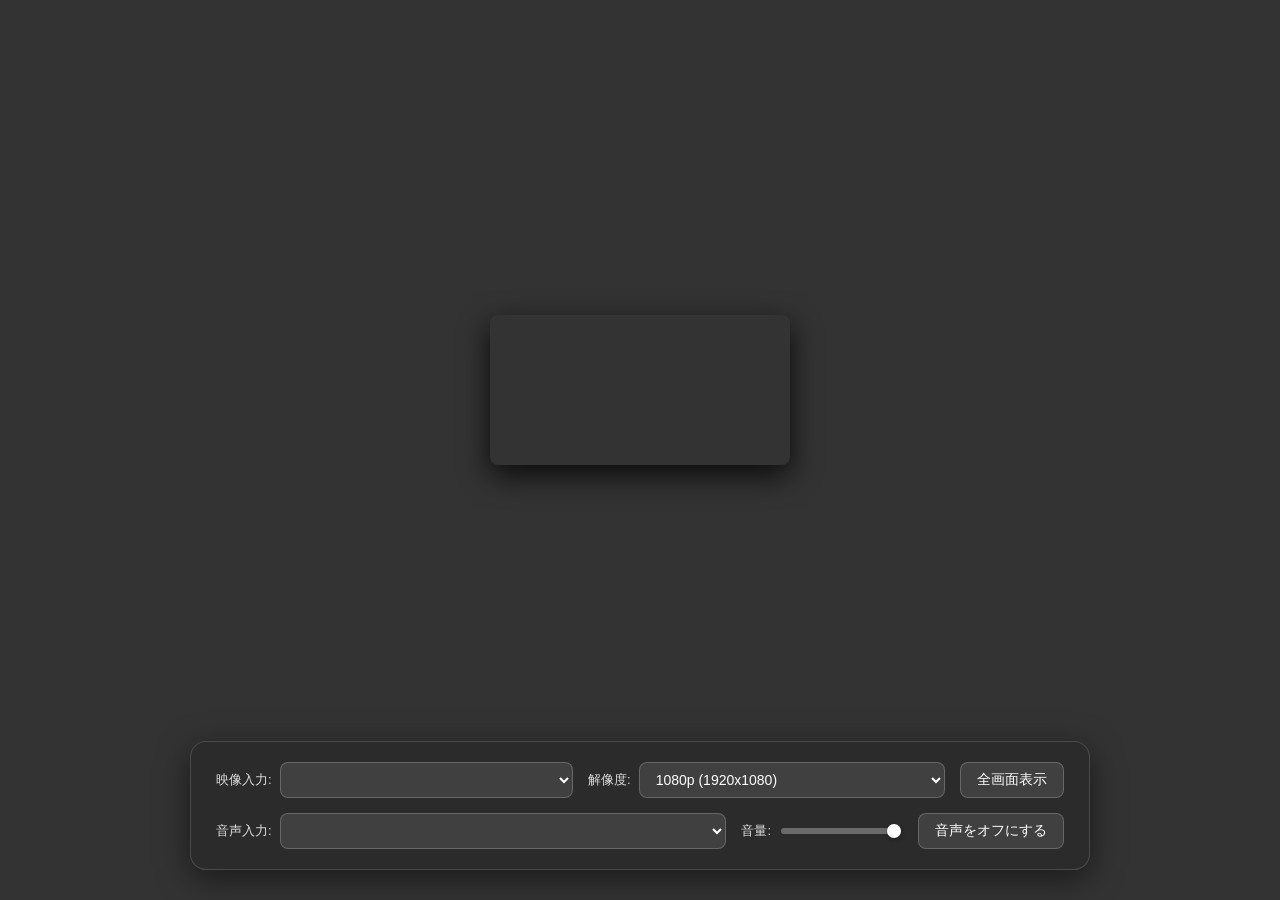
==== commit 3d2dc966: "Update index.html" ====
--- a/index.html
+++ b/index.html
@@ -3,18 +3,16 @@
 <head>
     <meta charset="UTF-8">
     <title>Capture Viewer</title>
+    <!-- CSSファイルの読み込み -->
     <link rel="stylesheet" href="style.css">
 </head>
 <body>
 
-<!-- 映像表示領域 -->
 <div id="video-container">
     <video autoplay id="v" playsinline></video>
 </div>
 
-<!-- グラスモーフィズム調UI -->
 <div id="controls">
-    <!-- 1段目：映像関係 -->
     <div class="controls-row">
         <div class="control-group">
             <label for="video-source">映像入力:</label>
@@ -31,7 +29,6 @@
         <button id="fullscreen-btn">全画面表示</button>
     </div>
     
-    <!-- 2段目：音声関係 -->
     <div class="controls-row">
         <div class="control-group">
             <label for="audio-source">音声入力:</label>
@@ -45,150 +42,7 @@
     </div>
 </div>
 
-<script>
-    const videoElement = document.getElementById('v');
-    const videoSelect = document.getElementById('video-source');
-    const audioSelect = document.getElementById('audio-source');
-    const resolutionSelect = document.getElementById('resolution');
-    const volumeSlider = document.getElementById('volume-slider');
-    const muteBtn = document.getElementById('mute-btn');
-    const fullscreenBtn = document.getElementById('fullscreen-btn');
-
-    let currentStream;
-    let isMuted = false;
-
-    function loadSettings() {
-        const savedVideo = localStorage.getItem('capture_video');
-        const savedAudio = localStorage.getItem('capture_audio');
-        const savedResolution = localStorage.getItem('capture_resolution');
-        const savedVolume = localStorage.getItem('capture_volume');
-
-        if (savedVideo) videoSelect.value = savedVideo;
-        if (savedAudio) audioSelect.value = savedAudio;
-        if (savedResolution) resolutionSelect.value = savedResolution;
-        if (savedVolume !== null) {
-            volumeSlider.value = savedVolume;
-            videoElement.volume = parseFloat(savedVolume);
-        }
-    }
-
-    function saveSettings() {
-        localStorage.setItem('capture_video', videoSelect.value);
-        localStorage.setItem('capture_audio', audioSelect.value);
-        localStorage.setItem('capture_resolution', resolutionSelect.value);
-    }
-
-    async function getDevices() {
-        try {
-            await navigator.mediaDevices.getUserMedia({ video: true, audio: true });
-            const devices = await navigator.mediaDevices.enumerateDevices();
-            
-            videoSelect.innerHTML = '';
-            audioSelect.innerHTML = '';
-
-            devices.forEach(device => {
-                const option = document.createElement('option');
-                option.value = device.deviceId;
-                
-                let cleanLabel = device.label || '';
-                cleanLabel = cleanLabel.replace(/\s*\([a-zA-Z0-9:]+\)$/, '');
-
-                if (device.kind === 'videoinput') {
-                    option.text = cleanLabel || `カメラ ${videoSelect.length + 1}`;
-                    videoSelect.appendChild(option);
-                } else if (device.kind === 'audioinput') {
-                    option.text = cleanLabel || `マイク ${audioSelect.length + 1}`;
-                    audioSelect.appendChild(option);
-                }
-            });
-
-            loadSettings();
-
-        } catch (error) {
-            console.error('デバイスの取得エラー:', error);
-            alert('カメラ・マイクへのアクセスが許可されていないか、デバイスが見つかりません。');
-        }
-    }
-
-    async function startStream() {
-        if (currentStream) {
-            currentStream.getTracks().forEach(track => track.stop());
-        }
-
-        saveSettings(); 
-
-        const videoSource = videoSelect.value;
-        const audioSource = audioSelect.value;
-        const [width, height] = resolutionSelect.value.split('x').map(Number);
-
-        const constraints = {
-            video: {
-                deviceId: videoSource ? { exact: videoSource } : undefined,
-                width: { ideal: width },
-                height: { ideal: height }
-            },
-            audio: {
-                deviceId: audioSource ? { exact: audioSource } : undefined,
-                echoCancellation: false,
-                noiseSuppression: false,
-                autoGainControl: false
-            }
-        };
-
-        try {
-            currentStream = await navigator.mediaDevices.getUserMedia(constraints);
-            videoElement.srcObject = currentStream;
-            
-            const audioTracks = currentStream.getAudioTracks();
-            if (audioTracks.length > 0) {
-                audioTracks[0].enabled = !isMuted;
-            }
-        } catch (error) {
-            console.error('ストリーム開始エラー:', error);
-            alert('選択した設定で映像を取得できませんでした。');
-        }
-    }
-
-    volumeSlider.addEventListener('input', (e) => {
-        const vol = e.target.value;
-        videoElement.volume = parseFloat(vol);
-        localStorage.setItem('capture_volume', vol);
-    });
-
-    muteBtn.addEventListener('click', () => {
-        if (!currentStream) return;
-        
-        const audioTracks = currentStream.getAudioTracks();
-        if (audioTracks.length > 0) {
-            isMuted = !isMuted;
-            audioTracks[0].enabled = !isMuted;
-            
-            if (isMuted) {
-                muteBtn.textContent = '音声をオンにする';
-                muteBtn.classList.add('muted');
-            } else {
-                muteBtn.textContent = '音声をオフにする';
-                muteBtn.classList.remove('muted');
-            }
-        }
-    });
-
-    fullscreenBtn.addEventListener('click', () => {
-        if (!document.fullscreenElement) {
-            videoElement.requestFullscreen().catch(err => {
-                alert(`全画面表示エラー: ${err.message}`);
-            });
-        } else {
-            document.exitFullscreen();
-        }
-    });
-
-    videoSelect.addEventListener('change', startStream);
-    audioSelect.addEventListener('change', startStream);
-    resolutionSelect.addEventListener('change', startStream);
-
-    getDevices().then(startStream);
-
-</script>
+<!-- JSファイルの読み込み（bodyの最後に追加） -->
+<script src="script.js"></script>
 </body>
 </html>
--- a/style.css
+++ b/style.css
@@ -1,4 +1,3 @@
-/* 画面全体の設定 */
 body { 
     margin: 0; 
     padding: 0; 
@@ -11,14 +10,13 @@
     align-items: center; 
 }
 
-/* 映像エリアのコンテナ */
 #video-container { 
     width: 100%; 
     height: 100%; 
     display: flex; 
     justify-content: center; 
     align-items: center;
-    padding-bottom: 120px; /* パネルと被らないように余白を少し拡大 */
+    padding-bottom: 120px; 
     box-sizing: border-box;
 }
 
@@ -30,7 +28,6 @@
     box-shadow: 0 10px 30px rgba(0, 0, 0, 0.8); 
 }
 
-/* グラスモーフィズム調のコントロールパネル */
 #controls {
     position: absolute;
     bottom: 30px;
@@ -38,7 +35,7 @@
     transform: translateX(-50%);
     padding: 20px 25px;
     display: flex;
-    flex-direction: column; /* 要素を縦並び（行）にする */
+    flex-direction: column; 
     gap: 15px;
     border-radius: 16px;
     background: rgba(40, 40, 40, 0.7);
@@ -49,11 +46,10 @@
     z-index: 10;
     color: #e0e0e0;
     width: 90%;
-    max-width: 900px; /* 横に広がりすぎないように上限を設定 */
+    max-width: 900px; 
     box-sizing: border-box;
 }
 
-/* 各行のレイアウト */
 .controls-row {
     display: flex;
     flex-wrap: wrap;
@@ -63,22 +59,20 @@
     width: 100%;
 }
 
-/* ラベルと入力フォームのグループ化（途中で改行されないようにする） */
 .control-group {
     display: flex;
     align-items: center;
     gap: 8px;
-    flex: 1 1 220px; /* スペースに応じて伸縮する */
-    min-width: 0; /* flexアイテムが親要素をはみ出すのを防ぐ */
+    flex: 1 1 220px; 
+    min-width: 0; 
 }
 
 .control-group label { 
     font-size: 13px; 
     color: #ddd; 
-    white-space: nowrap; /* ラベルの改行防止 */
+    white-space: nowrap; 
 }
 
-/* プルダウンメニューのデザイン */
 .control-group select {
     width: 100%;
     padding: 8px 12px;
@@ -90,12 +84,11 @@
     cursor: pointer;
     transition: all 0.2s ease;
     outline: none;
-    text-overflow: ellipsis; /* 長すぎる文字を「...」で省略 */
+    text-overflow: ellipsis; 
     white-space: nowrap;
     overflow: hidden;
 }
 
-/* ボタンのデザイン */
 button {
     padding: 8px 16px;
     font-size: 14px;
@@ -127,29 +120,34 @@
     background: rgba(220, 53, 69, 0.9); 
 }
 
-/* 音量スライダー固有のスタイル */
+/* 音量スライダーとメーター機能のスタイル */
 .volume-container {
-    flex: 0 1 auto; /* スライダーは広がりすぎないように固定 */
+    flex: 0 1 auto; 
 }
 
 input[type="range"] {
     -webkit-appearance: none;
     width: 120px;
     background: transparent;
+    --meter-level: 0%; /* JSからこの値を動的に受け取る */
 }
 
 input[type="range"]:focus { 
     outline: none; 
 }
 
+/* スライダーの背景（メーター） */
 input[type="range"]::-webkit-slider-runnable-track {
     width: 100%;
     height: 6px;
     cursor: pointer;
-    background: rgba(255, 255, 255, 0.3);
+    /* 動的なメーターの色（青）と、空背景（白）のグラデーション */
+    background: linear-gradient(to right, #00a8ff var(--meter-level), rgba(255, 255, 255, 0.3) var(--meter-level));
     border-radius: 4px;
+    transition: background 0.05s linear; /* メーターの動きを滑らかにする */
 }
 
+/* スライダーのつまみ */
 input[type="range"]::-webkit-slider-thumb {
     height: 14px;
     width: 14px;
@@ -160,3 +158,19 @@
     margin-top: -4px;
     box-shadow: 0 2px 5px rgba(0,0,0,0.3);
 }
+
+/* ---- ミュート時（無効化）のグレーアウトスタイル ---- */
+input[type="range"]:disabled {
+    cursor: not-allowed;
+}
+
+input[type="range"]:disabled::-webkit-slider-runnable-track {
+    background: rgba(255, 255, 255, 0.1); /* 背景を暗くする */
+    cursor: not-allowed;
+}
+
+input[type="range"]:disabled::-webkit-slider-thumb {
+    background: #777; /* つまみをグレーにする */
+    box-shadow: none;
+    cursor: not-allowed;
+}
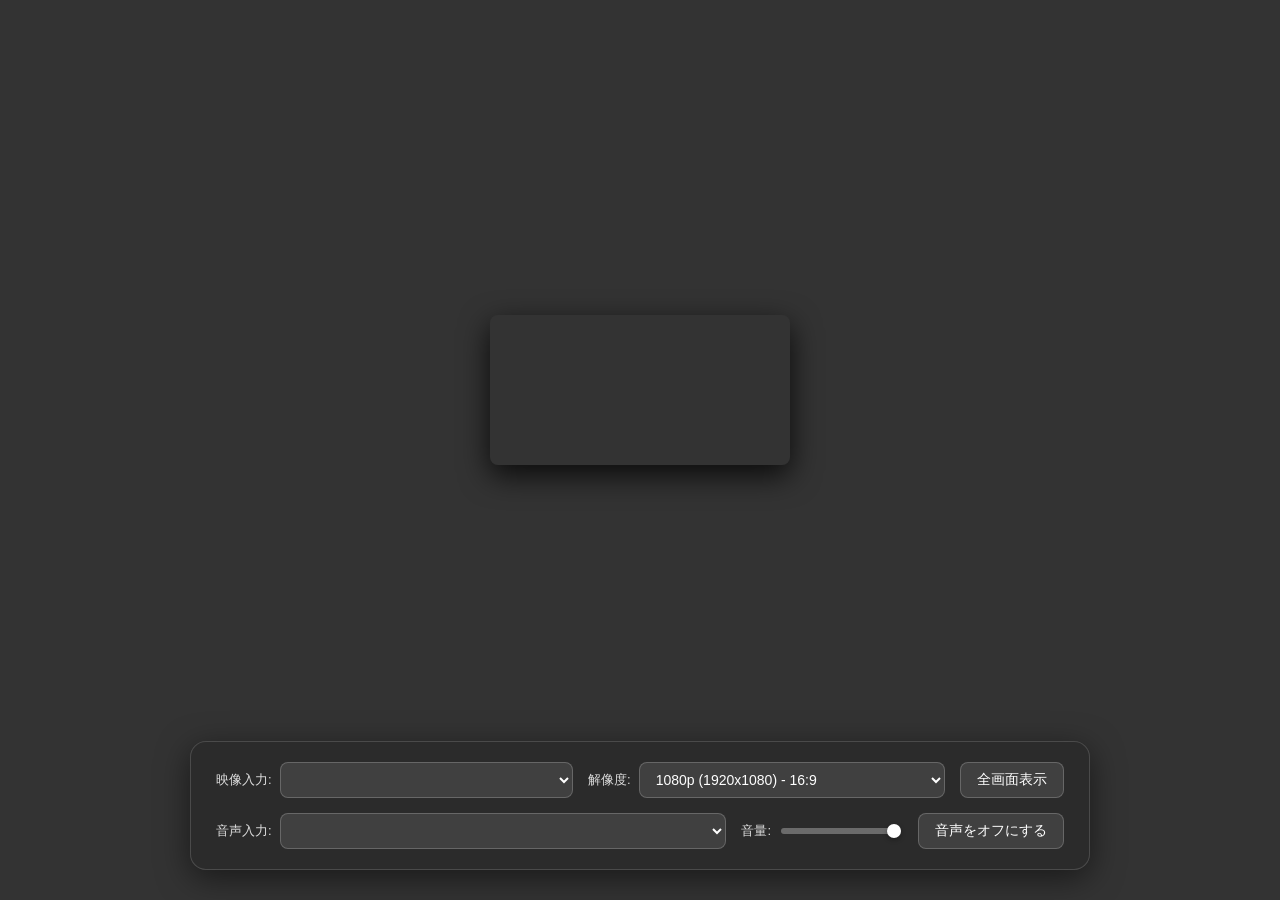
==== commit 05f1ba08: "Update index.html" ====
--- a/index.html
+++ b/index.html
@@ -3,7 +3,6 @@
 <head>
     <meta charset="UTF-8">
     <title>Capture Viewer</title>
-    <!-- CSSファイルの読み込み -->
     <link rel="stylesheet" href="style.css">
 </head>
 <body>
@@ -21,9 +20,11 @@
         <div class="control-group">
             <label for="resolution">解像度:</label>
             <select id="resolution">
-                <option value="1920x1080">1080p (1920x1080)</option>
-                <option value="1280x720">720p (1280x720)</option>
-                <option value="640x480">480p (640x480)</option>
+                <option value="1920x1080" selected>1080p (1920x1080) - 16:9</option>
+                <option value="1280x720">720p (1280x720) - 16:9</option>
+                <option value="1440x1080">1440x1080 - 4:3</option>
+                <option value="1024x768">1024x768 - 4:3</option>
+                <option value="640x480">480p (640x480) - 4:3</option>
             </select>
         </div>
         <button id="fullscreen-btn">全画面表示</button>
@@ -42,7 +43,6 @@
     </div>
 </div>
 
-<!-- JSファイルの読み込み（bodyの最後に追加） -->
 <script src="script.js"></script>
 </body>
 </html>
